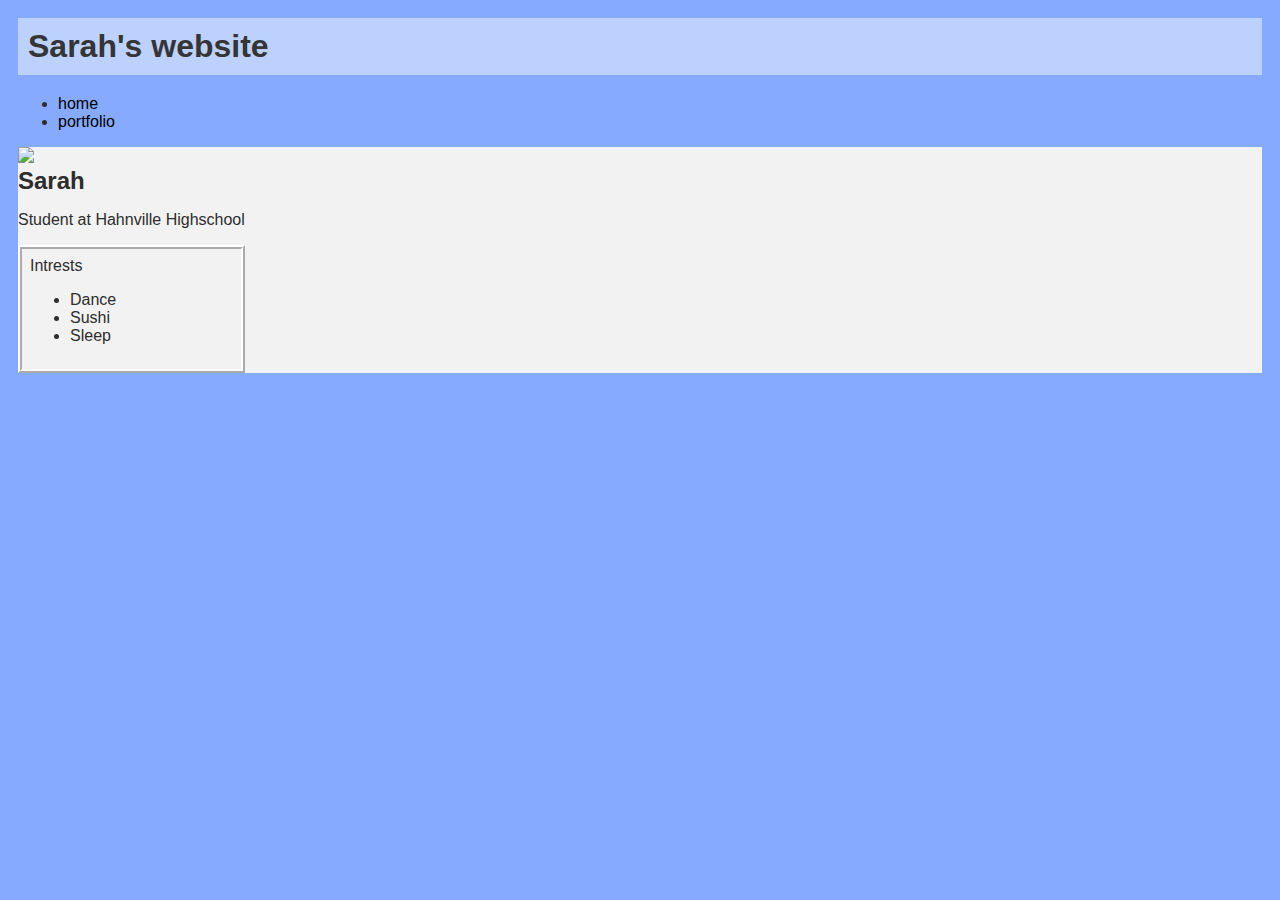
==== index.html @ 37326dc7 "pushing new index & portfolio" ====
<!DOCTYPE HTML>
<html>

<head>
    <title>Sarah's Website</title>
</head>
<style>
    body {
        background: rgb(134, 170, 255);
        color: rgb(45, 45, 45);
        padding: 10px;
        font-family: arial;
    }

    #all-contents {
        max-width: 800px;
        margin: auto;
    }

    /* navigation menu */
    nav {
        background: rgb(189, 209, 254);
        margin: 0 auto;
        margin-bottom: 20px;
        display: flex;
        padding: 10px;
    }

    h1 {
        display: flex;
        align-items: center;
        color: rgb(53, 53, 53);
        flex: 1;
        margin: 0;
    }

    #nav-ul {
        list-style-image: none;
    }

    .nav-li {
        display: inline-block;
        padding: 0 10px;
    }

    a {
        text-decoration: none;
        color: rgb(0, 0, 0);
    }

    /* main container area beneath menu */
    main {
        background: rgb(242, 242, 242);
        display: flex;
    }

    .sidebar {
        margin-right: 25px;
        padding: 10px;
    }

    .sidebar-img {
        width: 200px;
    }

    .content {
        flex: 1;
        padding: 15px;
    }

    #interests {
        border: 4px rgb(255, 255, 255) ridge;
        padding: 8px;
    }

    h2,
    h3 {
        margin: 0px;
    }
</style>

<body>
    <!-- Visible HTML elements GO HERE  -->
    <div>
        <div id="all contents" </div>
</body>

<body>
    <!-- All content goes here -->
    <div id="all contents">
    </div>
    <div>
        <nav>
            <h1>Sarah's website</h1>
        </nav>
        <ul>
            <id "nav-ul"></id>
            <li>
                <class="nav-li">
                    </class>
                    <a href="index.html"> home </a>
            </li>
            <li>
                <a href="portfolio.html"> portfolio </a>
            </li>

        </ul>
        </nav>

        <main>
            <!-- sidebar section -->
            <div>
                <img class="sidebar.img">
            </div>
            <!-- Content Section -->
            <div>
                <img
                    src="https://encrypted-tbn0.gstatic.com/images?q=tbn:ANd9GcT9h905PRdiLYokdgJdGUfWQ--W882r0DbX8i6NNOJliiEzbeg8vBRGcClG6e2bbSN4uXM:https://pbs.twimg.com/profile_images/920739248520810498/-Ue8lbVn_400x400.jpg&usqp=CAU">
                <h2> Sarah </h2>
                <p> Student at Hahnville Highschool </p>
                <!-- Intrests slection -->
                <div id="interests" <h3> Intrests </h3>
                    <ul>
                        <li>Dance</li>
                        <li>Sushi</li>
                        <li>Sleep</li>
                    </ul>
                </div>
                <div>
        </main>

</html>
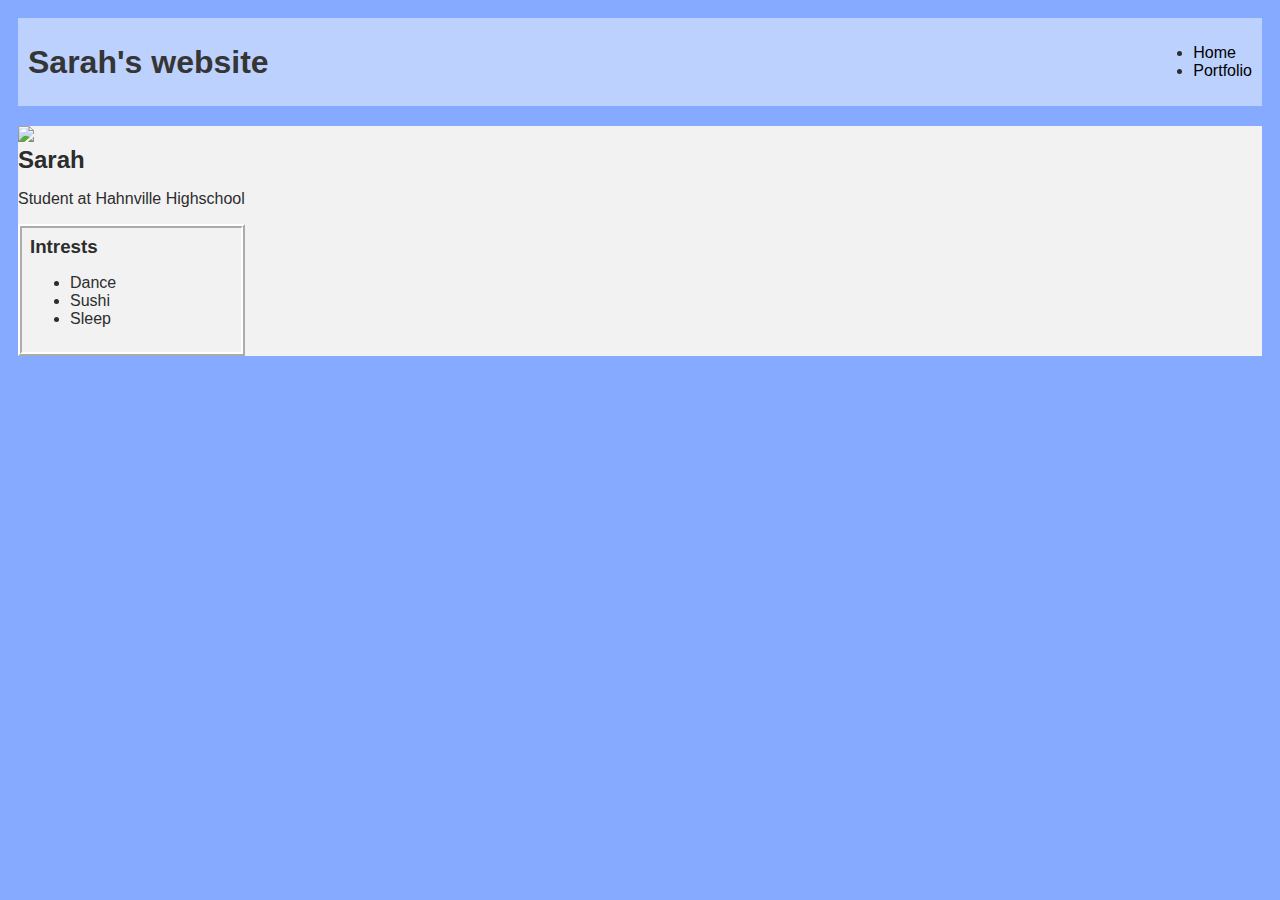
==== commit f5797743: "add index.html file" ====
--- a/index.html
+++ b/index.html
@@ -81,52 +81,44 @@
 
 <body>
     <!-- Visible HTML elements GO HERE  -->
-    <div>
-        <div id="all contents" </div>
-</body>
-
-<body>
-    <!-- All content goes here -->
-    <div id="all contents">
-    </div>
-    <div>
-        <nav>
-            <h1>Sarah's website</h1>
-        </nav>
-        <ul>
-            <id "nav-ul"></id>
-            <li>
-                <class="nav-li">
-                    </class>
-                    <a href="index.html"> home </a>
-            </li>
-            <li>
-                <a href="portfolio.html"> portfolio </a>
-            </li>
-
-        </ul>
-        </nav>
-
-        <main>
-            <!-- sidebar section -->
-            <div>
-                <img class="sidebar.img">
-            </div>
-            <!-- Content Section -->
-            <div>
-                <img
-                    src="https://encrypted-tbn0.gstatic.com/images?q=tbn:ANd9GcT9h905PRdiLYokdgJdGUfWQ--W882r0DbX8i6NNOJliiEzbeg8vBRGcClG6e2bbSN4uXM:https://pbs.twimg.com/profile_images/920739248520810498/-Ue8lbVn_400x400.jpg&usqp=CAU">
-                <h2> Sarah </h2>
-                <p> Student at Hahnville Highschool </p>
-                <!-- Intrests slection -->
-                <div id="interests" <h3> Intrests </h3>
-                    <ul>
-                        <li>Dance</li>
-                        <li>Sushi</li>
-                        <li>Sleep</li>
-                    </ul>
+        <div id="all contents">
+                <!-- All content goes here -->
+                    <nav>
+                        <h1>Sarah's website</h1>
+                        <ul>
+                            <id= "nav-ul">
+                                </id>
+                                <li>
+                                    <class="nav-li">
+                                        </class>
+                                        <a href="index.html"> Home </a>
+                                </li>
+                                <li>
+                                    <a href="portfolio.html"> Portfolio </a>
+                                </li>
+                        </ul>
+                    </nav>
+                    <main>
+                        <!-- sidebar section -->
+                        <div>
+                            <img class="sidebar.img">
+                        </div>
+                        <!-- Content Section -->
+                        <div>
+                            <img src="https://encrypted-tbn0.gstatic.com/images?q=tbn:ANd9GcT9h905PRdiLYokdgJdGUfWQ--W882r0DbX8i6NNOJliiEzbeg8vBRGcClG6e2bbSN4uXM:https://pbs.twimg.com/profile_images/920739248520810498/-Ue8lbVn_400x400.jpg&usqp=CAU">
+                            <h2> Sarah </h2>
+                            <p> Student at Hahnville Highschool </p>
+                            <!-- Intrests section -->
+                            <div id="interests"> <h3> Intrests </h3>
+                                <ul>
+                                    <li>Dance</li>
+                                    <li>Sushi</li>
+                                    <li>Sleep</li>
+                                </ul>
+                            </div>
+                        </div>
+                    </main>
                 </div>
-                <div>
-        </main>
+            </body>
 
 </html>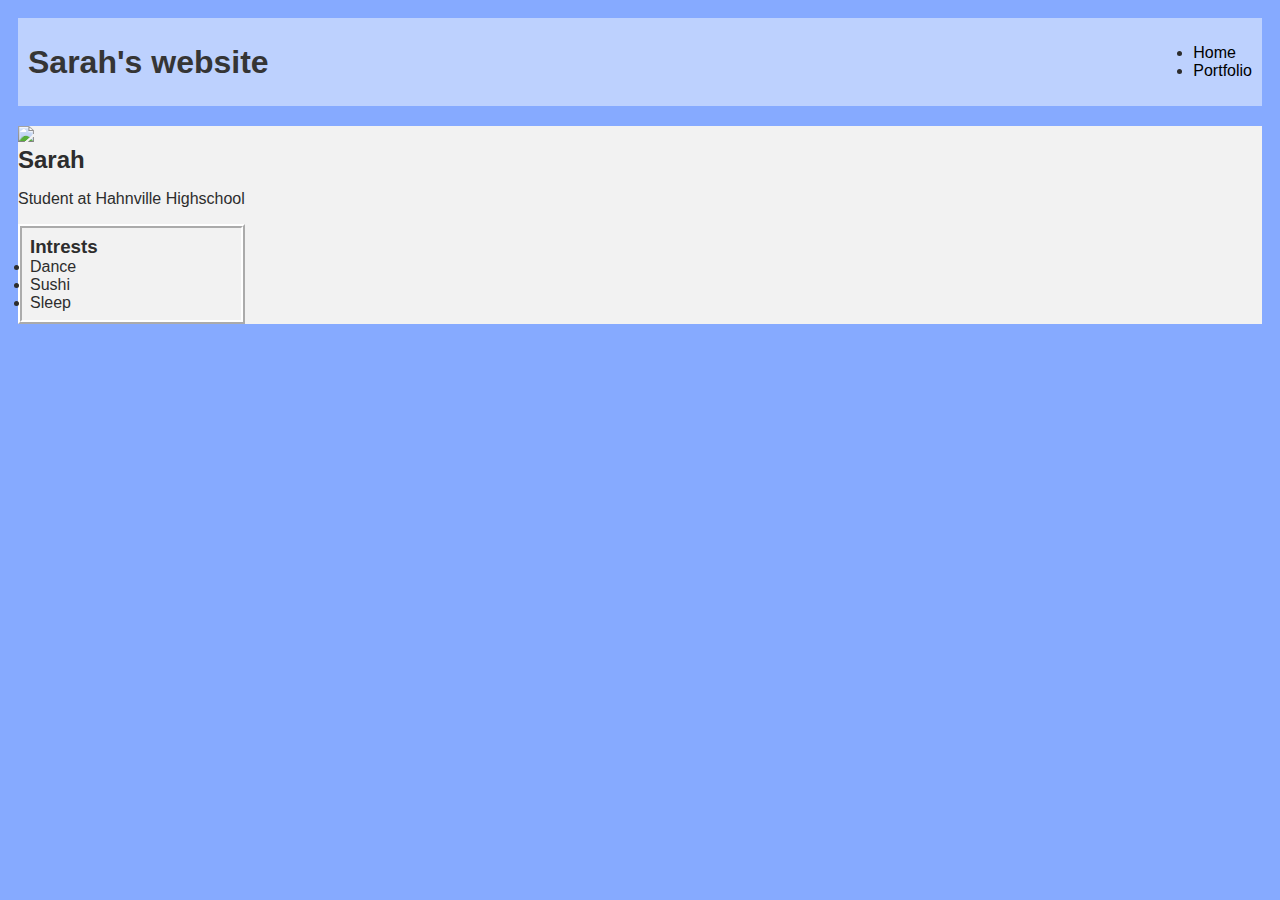
==== commit 79167cb8: "add index.html file" ====
--- a/index.html
+++ b/index.html
@@ -85,8 +85,7 @@
                 <!-- All content goes here -->
                     <nav>
                         <h1>Sarah's website</h1>
-                        <ul>
-                            <id= "nav-ul">
+                        <ul id= "nav-ul">
                                 </id>
                                 <li>
                                     <class="nav-li">
@@ -110,10 +109,9 @@
                             <p> Student at Hahnville Highschool </p>
                             <!-- Intrests section -->
                             <div id="interests"> <h3> Intrests </h3>
-                                <ul>
-                                    <li>Dance</li>
-                                    <li>Sushi</li>
-                                    <li>Sleep</li>
+                                </ul><li> Dance</li>
+                                <li> Sushi</li>
+                                <li> Sleep</li>
                                 </ul>
                             </div>
                         </div>
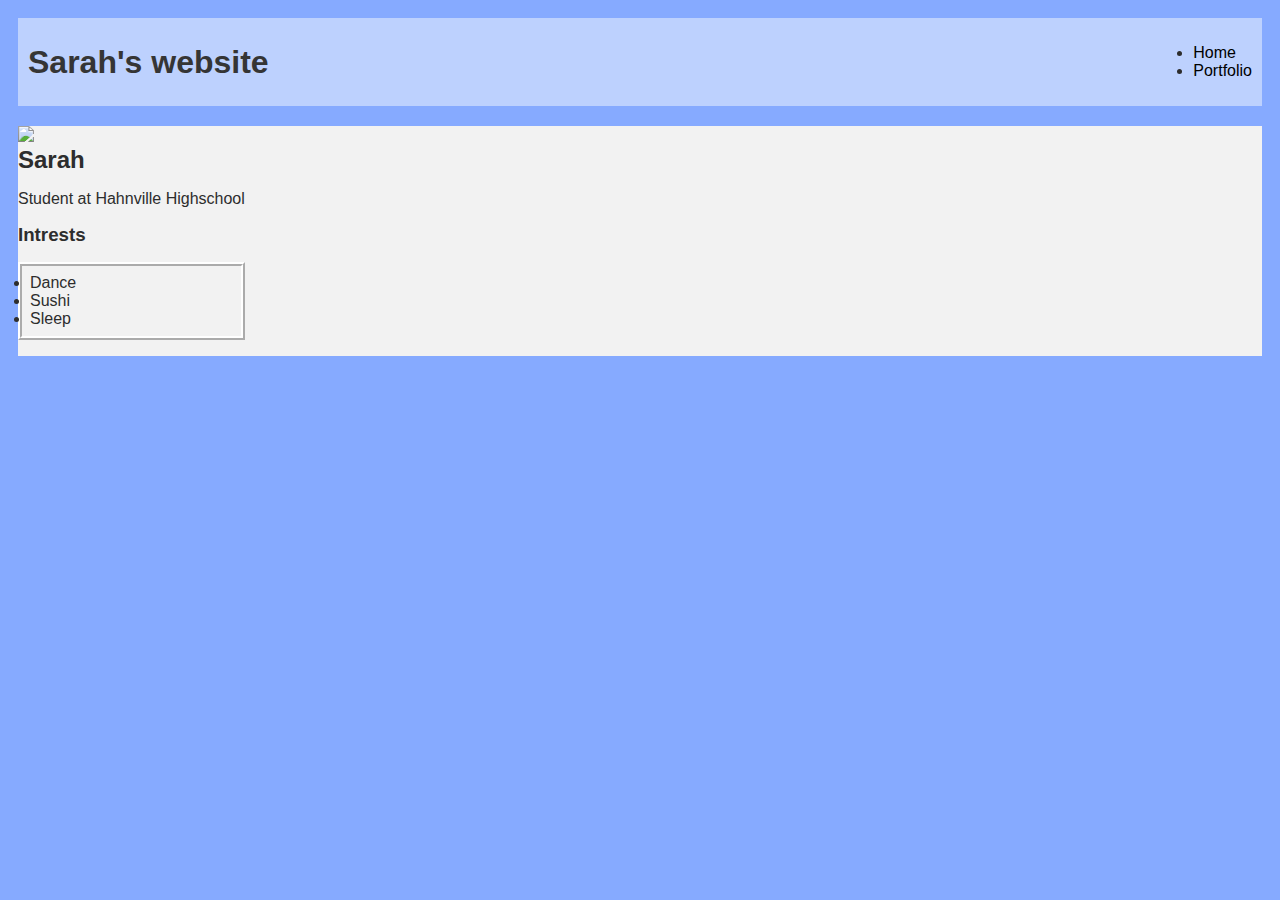
==== commit e8102a9d: "add index.html file" ====
--- a/index.html
+++ b/index.html
@@ -81,42 +81,44 @@
 
 <body>
     <!-- Visible HTML elements GO HERE  -->
-        <div id="all contents">
-                <!-- All content goes here -->
-                    <nav>
-                        <h1>Sarah's website</h1>
-                        <ul id= "nav-ul">
-                                </id>
-                                <li>
-                                    <class="nav-li">
-                                        </class>
-                                        <a href="index.html"> Home </a>
-                                </li>
-                                <li>
-                                    <a href="portfolio.html"> Portfolio </a>
-                                </li>
-                        </ul>
-                    </nav>
-                    <main>
-                        <!-- sidebar section -->
-                        <div>
-                            <img class="sidebar.img">
-                        </div>
-                        <!-- Content Section -->
-                        <div>
-                            <img src="https://encrypted-tbn0.gstatic.com/images?q=tbn:ANd9GcT9h905PRdiLYokdgJdGUfWQ--W882r0DbX8i6NNOJliiEzbeg8vBRGcClG6e2bbSN4uXM:https://pbs.twimg.com/profile_images/920739248520810498/-Ue8lbVn_400x400.jpg&usqp=CAU">
-                            <h2> Sarah </h2>
-                            <p> Student at Hahnville Highschool </p>
-                            <!-- Intrests section -->
-                            <div id="interests"> <h3> Intrests </h3>
-                                </ul><li> Dance</li>
-                                <li> Sushi</li>
-                                <li> Sleep</li>
-                                </ul>
-                            </div>
-                        </div>
-                    </main>
-                </div>
-            </body>
+    <div id="all contents">
+        <!-- All content goes here -->
+        <nav>
+            <h1>Sarah's website</h1>
+            <ul id="nav-ul">
+                </id>
+                <li>
+                    <class="nav-li">
+                        </class>
+                        <a href="index.html"> Home </a>
+                </li>
+                <li>
+                    <a href="portfolio.html"> Portfolio </a>
+                </li>
+            </ul>
+        </nav>
+        <main>
+            <!-- sidebar section -->
+            <div>
+                <img class="sidebar.img">
+            </div>
+            <!-- Content Section -->
+            <div>
+                <img
+                    src="https://encrypted-tbn0.gstatic.com/images?q=tbn:ANd9GcT9h905PRdiLYokdgJdGUfWQ--W882r0DbX8i6NNOJliiEzbeg8vBRGcClG6e2bbSN4uXM:https://pbs.twimg.com/profile_images/920739248520810498/-Ue8lbVn_400x400.jpg&usqp=CAU">
+                <h2> Sarah </h2>
+                <p> Student at Hahnville Highschool </p>
+                <!-- Intrests section -->
+            <div>
+                <h3> Intrests </h3>
+                <ul id="interests">
+                    <li> Dance</li>
+                    <li> Sushi</li>
+                    <li> Sleep</li>
+                </ul>
+            </div>
+    </main>
+    </div>
+</body>
 
 </html>